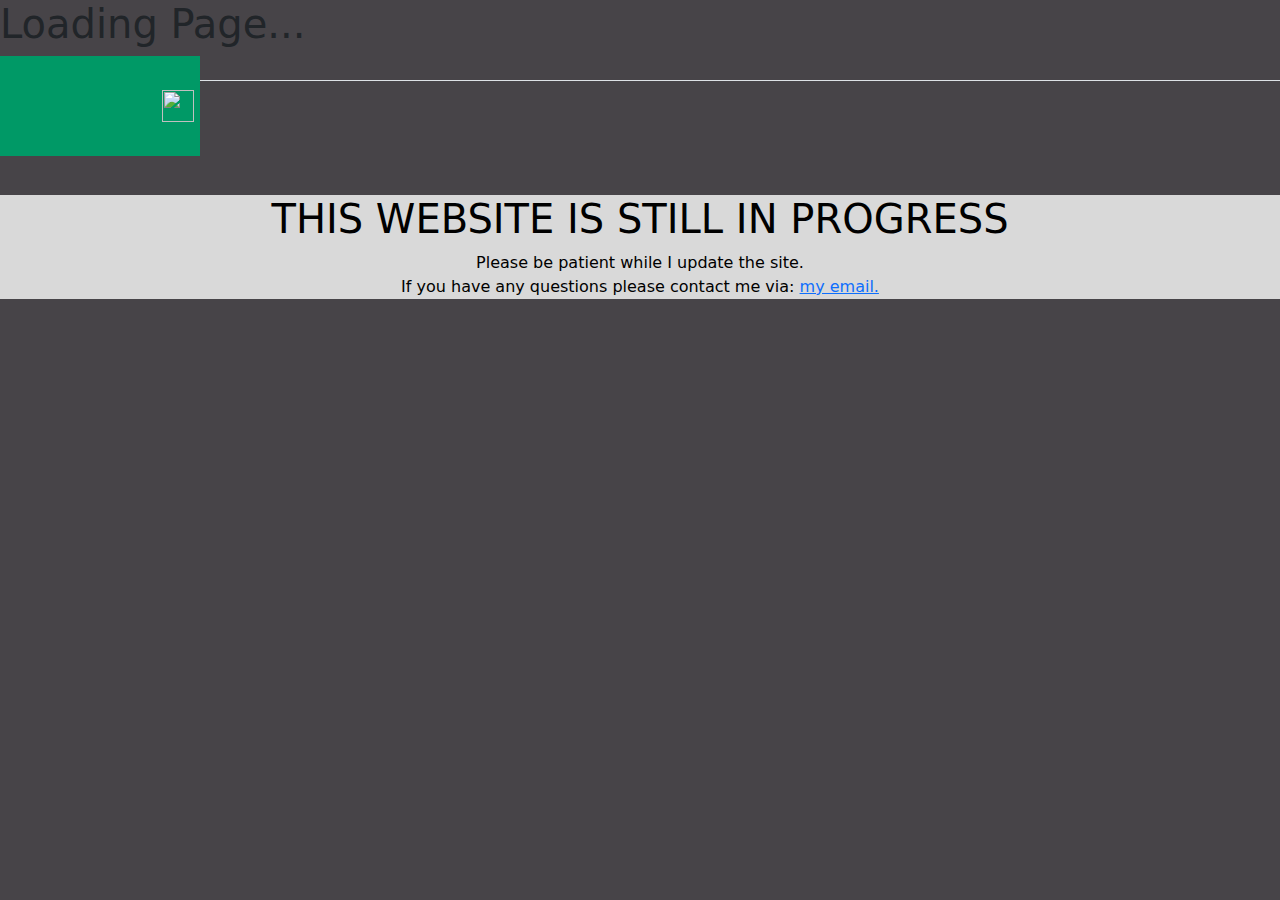
==== index.html @ 3542bad5 "Merge branch 'main' into Beta-1.0.0" ====
<!DOCTYPE html>
<html lang="en">
  <head>
    <meta charset="UTF-8" />
    <meta name="viewport" content="width=device-width, initial-scale=1.0" />
    <title>Home</title>
    <link rel="icon" type="image/x-icon" href="images/page-icons/page-icon.ico">
    <link rel="stylesheet" type="text/css" href="css/mobile.css" />
    <link
      rel="stylesheet"
      type="text/css"
      media="only screen and (min-width:601px)"
      href="css/desktop.css"
    />

    <link
      href="https://cdn.jsdelivr.net/npm/bootstrap@5.3.3/dist/css/bootstrap.min.css"
      rel="stylesheet"
    />
  </head>
  <style>
    body {
      background: rgb(71, 68, 72);
    }
  </style>
  <body>
    <div id="loading-screen">
      <h1>Loading Page...</h1>
    </div>

    <div class="content-mn" id="content">
      <div>
        <header>
            </div>
            <nav class="nav-tabs">
              <button
                class="header-tab tab-button text-center solid-DrkCyn"
                id="headerTab1"
                data-target="home"
                active
              >
                <img
                  class="tab-text"
                  src="https://s2.svgbox.net/octicons.svg?color=white&ic=home-bold"
                  width="32"
                  height="32"
                />
              </button>
              <button
                class="header-tab tab-button text-center solid-LitCyn"
                id="headerTab2"
                data-target="about"
              >
                <img
                  class="tab-text"
                  src="https://s2.svgbox.net/octicons.svg?color=white&ic=info"
                  width="32"
                  height="32"
                />
              </button>
              <button
                class="header-tab tab-button text-center solid-Orng"
                id="headerTab3"
                data-target="links"
              >
                <img
                  class="tab-text"
                  src="https://s2.svgbox.net/octicons.svg?color=white&ic=link"
                  width="32"
                  height="32"
                />
              </button>
              <button
                class="header-tab tab-button text-center solid-Grn"
                id="headerTab4"
                data-target="projects"
              >
                <img
                  class="tab-text"
                  src="https://s2.svgbox.net/octicons.svg?color=white&ic=project-bold"
                  width="32"
                  height="32"
                />
              </button>
              <button
                class="header-btn text-center linear-pink"
                data-toggled="false"
              ></button>
            </nav>
          </div>
        </header>
      </div>

              alt="Profile Picture"
            />
            <div class="pfp-background-mn profile-picture-mb"></div>
          </div>
      </div>

      <div name="title-content">
        <h1 id="title" class="title text-center"></h1>
      </div>
    </div>

    <div class="temporary-text">
      <h1>THIS WEBSITE IS STILL IN PROGRESS</h1>
      <p>
        Please be patient while I update the site. <br />
        If you have any questions please contact me via:
        <a href="mailto:matthewrdudley@gmail.com">my email.</a>
      </p>
    </div>

    <main>
      <div class="main-body" data-page="home">
        <div class="main-content-s"></div>
      </div>

      <div class="main-body" data-page="about" style="display: none"></div>

      <div class="main-body" data-page="links" style="display: none"></div>

      <div class="main-body" data-page="projects" style="display: none;"
    </main>
  </body>
  <script src="js/script.js"></script>
</html>
---- css/mobile.css ----
body {
  margin: 0 auto;
  color: #fff;
  background: #000000;
  font-family: "Segoe UI", Tahoma, Geneva, Verdana, sans-serif;
}

.header-mb {
  margin: 0 auto;
  display: flex;
  justify-content: center;
  align-items: center;
  background-color: #111111;
  box-shadow: white;
  height: 50px;
  color: #fff;
  text-shadow: -1px -1px 3px #020202, 2px 2px 4px #1b1b1b;
}

.navbar {
  position: absolute;
  margin: auto;
  max-width: 100%;
  min-width: none;
  box-shadow: white;
  border-bottom: solid 1px #000000;
  border-left: solid 1px #000000;
  border-right: solid 1px #000000;
}

.main-mb {
  background: transparent;
  position: absolute;
  left: 0%;
  right: 0%;
  top: 18%;
  bottom: -50%;
  z-index: -1;
  display: flex;
  align-items: center;
  justify-content: center;
  flex-direction: column;
  flex-wrap: nowrap;
  color: white;
}

h4 {
  text-align: center;
}

.footer-mb {
  display: flex;
  justify-content: center;
  align-items: center;
  background-color: #111111;
  border-top-left-radius: 45px;
  border-top-right-radius: 45px;
  width: 100%;
  height: 50px;
  margin: auto;
  position: absolute;
  bottom: -150%;
  box-shadow: white;

  color: #fff;
  text-shadow: -1px -1px 3px #020202, 2px 2px 4px #1b1b1b;
}

/*Images*/
#profilePicture {
  justify-self: center;
  height: 150px;
  border-radius: 100%;
}

/*Cards*/
.top-mb {
  position: relative;
  display: flex;
  justify-content: center;
  margin: 15px auto;
  flex-direction: column;
  flex-wrap: nowrap;
  align-items: center;
}

.bottom-mb {
  position: relative;

  margin: 15px auto;
  display: flex;
  justify-content: center;
  flex-wrap: wrap;
  align-content: flex-start;
}

.card {
  margin: auto 15px;
}

@media only screen and (max-width: 602px) {
  .mn-only {
    display: none;
  }
}
---- css/desktop.css ----
body {
  margin: 0 auto;
  color: #fff;
  background: #fff;
  font-family: "Segoe UI", Tahoma, Geneva, Verdana, sans-serif;
}

/*Page Colours*/
.solid-litGry {
  background-color: #d9d9d9;
}
.solid-DrkCyn {
  background-color: #0a9bac;
}
.solid-LitCyn {
  background-color: #02c7db;
}
.solid-Orng {
  background-color: #f89918;
}
.solid-Grn {
  background-color: #009966;
}
.linear-pink {
  background-image: linear-gradient(to left, #e13660, #7b1e34);
}

/*Text*/
.text-center {
  text-align: center !important;
  align-content: space-evenly;
}

.tab-text {
  position: absolute;
}

/*Header*/
button{
  border:#fff;
}

.header-btn{
 color: white;
}

.header-main {
  position: absolute;
  display: flex;
  width: 100%;
  color: #fff;
  z-index: 0;
}

.header-title {
  position: absolute;
  padding: 0;
  height: 100px;
  top: 0;
  left: 0;
  width: 30%;
  z-index: 10;
  border-bottom-right-radius: 100px;
}


.header-tab {
  cursor: pointer;

  position: absolute;
  width: 200px;
  height: 100px;

  display: flex;
  justify-content: center;
  justify-items: center;
  flex-direction: column;
  align-items: flex-end;
  flex-wrap: nowrap;
}


}


  border-radius: 100%;
  padding: 0;
}

.pfp-background-mn {
  border-radius: 50%;
  background: #000000;
  box-shadow: -10px -10px 14px #3f514b, 10px 10px 14px #3f514b;
  animation: 3s infinite alternate rotate;
  height: 125px;
  width: 125px;
  position: absolute;
  z-index: -1;
}

/*Rotates shadow for profile picture*/
@keyframes rotate {
  0% {
    transform: rotate(0deg) scale(1);
  }
  10% {
    transform: rotate(15deg) scale(1);
  }
  50% {
    transform: rotate(-180deg) scale(1);
  }
  100% {
    transform: rotate(-360deg) scale(1);
  }
}


/*Page Title*/
.title {
  text-align: center;
  margin: 25px auto;
  padding: 20px;
  color: #fff;
  transition: background-color 0.3s ease;
}

.home {
  background-color: #0a9bac;

}

.about {
  background-color: #02c7db;
}

.links{
  background-color: #f89918;
}

.projects {
  background-color: #009966;
}



/*Page Content*/
.main-body{
  width: 100%;

  display: flex;
  flex-direction: row;
  flex-wrap: wrap;

  justify-content: space-between;
  gap: 8px;
}


/*W.I.P*/
.temporary-text{
  background-color: #d9d9d9;
  text-align: center;
  color: #000;
}
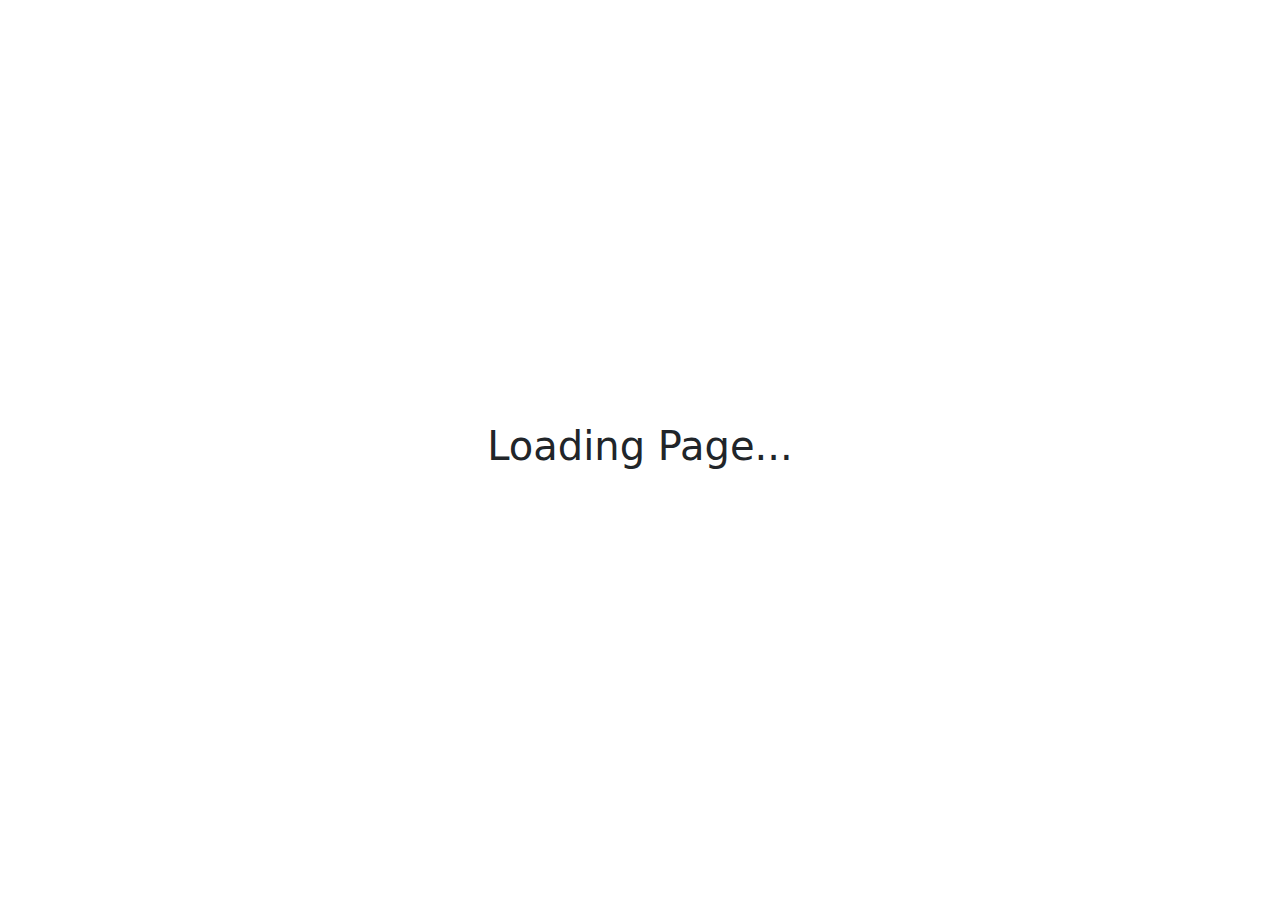
==== commit ea443ede: "Site Overhaul [Attempt 2]" ====
--- a/index.html
+++ b/index.html
@@ -18,11 +18,6 @@
       rel="stylesheet"
     />
   </head>
-  <style>
-    body {
-      background: rgb(71, 68, 72);
-    }
-  </style>
   <body>
     <div id="loading-screen">
       <h1>Loading Page...</h1>
@@ -31,6 +26,9 @@
     <div class="content-mn" id="content">
       <div>
         <header>
+          <div class="header-main solid-litGry">
+            <div class="header-title text-center linear-pink" id="headerTitle">
+              <h1>Matthew Dudley</h1>
             </div>
             <nav class="nav-tabs">
               <button
@@ -91,10 +89,19 @@
         </header>
       </div>
 
+      <div class="banner-mn banner-mb">
+        <div class="banner-card">
+          <h4 class="banner-text-R">Junior Software Engineer</h4>
+          <div class="banner-card">
+            <img
+              id="profilePicture"
+              src="images/page-images/profile-picture.png"
               alt="Profile Picture"
             />
             <div class="pfp-background-mn profile-picture-mb"></div>
           </div>
+          <h4 class="banner-text-L">Junior Games Designer</h4>
+        </div>
       </div>
 
       <div name="title-content">
@@ -107,7 +114,8 @@
       <p>
         Please be patient while I update the site. <br />
         If you have any questions please contact me via:
-        <a href="mailto:matthewrdudley@gmail.com">my email.</a>
+        <a href="mailto:matthewrdudley@gmail.com">Email</a>
+        <a href="https://www.linkedin.com/in/matthew-dudley-3901101bb/">LinkedIn</a>
       </p>
     </div>
 
--- a/css/desktop.css
+++ b/css/desktop.css
@@ -3,6 +3,20 @@
   color: #fff;
   background: #fff;
   font-family: "Segoe UI", Tahoma, Geneva, Verdana, sans-serif;
+}
+
+/*Page Loading Screen*/
+#loading-screen {
+    position: fixed;
+    top: 0;
+    left: 0;
+    width: 100%;
+    height: 100%;
+    background-color: #ffffff;
+    display: flex;
+    justify-content: center;
+    align-items: center;
+    z-index: 9999;
 }
 
 /*Page Colours*/
@@ -33,6 +47,18 @@
 
 .tab-text {
   position: absolute;
+  left: 70%;
+  top: auto;
+}
+
+.banner-text-R {
+  text-align: right !important;
+  padding-right: 50px;
+}
+
+.banner-text-L{
+  text-align: left !important;
+  padding-left: 50px;
 }
 
 /*Header*/
@@ -47,6 +73,11 @@
 .header-main {
   position: absolute;
   display: flex;
+  overflow: hidden;
+  padding: 0;
+  height: 100px;
+  top: 0;
+  left: 0;
   width: 100%;
   color: #fff;
   z-index: 0;
@@ -79,10 +110,65 @@
   flex-wrap: nowrap;
 }
 
-
-}
-
-
+#headerTab1{
+  margin: 0 auto;
+  padding: 0;
+  transform: translateX(125%);
+  border-bottom-right-radius: 100px;
+  z-index: 9;
+}
+#headerTab2{
+  margin: 0 auto;
+  padding: 0;
+  z-index: 8;
+  transform: translateX(155%);
+  border-bottom-right-radius: 100px;
+}
+
+#headerTab3{
+  margin: 0 auto;
+  padding: 0;
+  z-index: 7;
+  transform: translateX(185%);
+  border-bottom-right-radius: 100px;
+}
+#headerTab4{
+  margin: 0 auto;
+  padding: 0;
+  z-index: 6;
+  transform: translateX(215%);
+  border-bottom-right-radius: 100px;
+}
+
+
+
+/*Banner*/
+.banner-mn {
+  background-color: #333333;
+  color: #fff;
+  margin: 0 auto;
+  padding: 100px;
+  padding-bottom: 0px;
+  border: 50px;
+}
+
+
+/*Index*/
+.banner-card {
+  position: relative;
+  z-index: 0;
+  display: flex;
+  align-items: center;
+  justify-content: center;
+  flex-direction: row;
+  height: 175px;
+}
+
+
+/*PFP Images*/
+#profilePicture {
+  margin: 75px auto;
+  height: 150px;
   border-radius: 100%;
   padding: 0;
 }
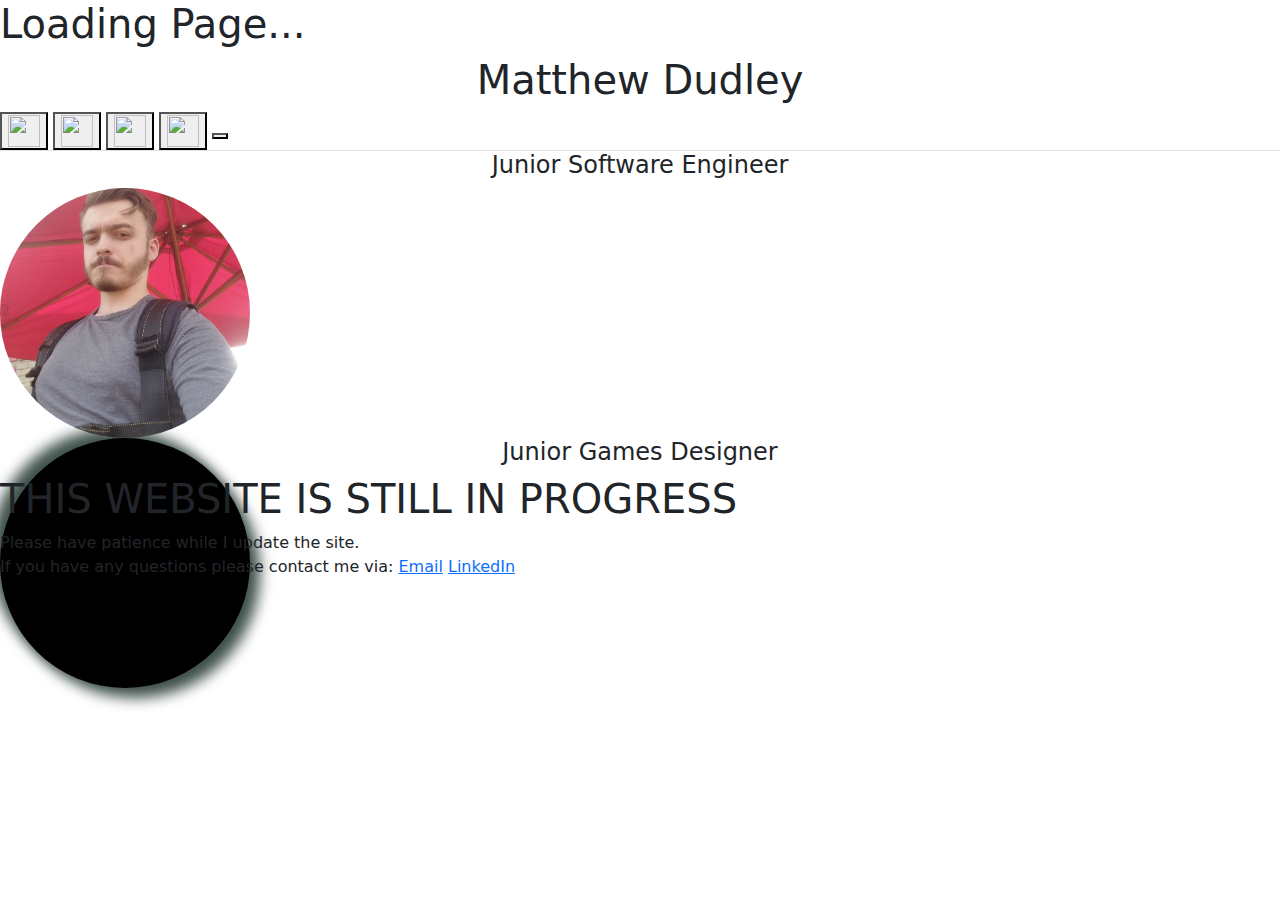
==== commit 867aeebb: "Update index.html" ====
--- a/index.html
+++ b/index.html
@@ -112,7 +112,7 @@
     <div class="temporary-text">
       <h1>THIS WEBSITE IS STILL IN PROGRESS</h1>
       <p>
-        Please be patient while I update the site. <br />
+        Please have patience while I update the site. <br />
         If you have any questions please contact me via:
         <a href="mailto:matthewrdudley@gmail.com">Email</a>
         <a href="https://www.linkedin.com/in/matthew-dudley-3901101bb/">LinkedIn</a>
--- a/css/desktop.css
+++ b/css/desktop.css
@@ -1,176 +1,85 @@
 body {
   margin: 0 auto;
   color: #fff;
-  background: #fff;
+  background: #000000;
   font-family: "Segoe UI", Tahoma, Geneva, Verdana, sans-serif;
 }
 
-/*Page Loading Screen*/
-#loading-screen {
-    position: fixed;
-    top: 0;
-    left: 0;
-    width: 100%;
-    height: 100%;
-    background-color: #ffffff;
-    display: flex;
-    justify-content: center;
-    align-items: center;
-    z-index: 9999;
+/*
+greenish: 1f932d
+blueL 0090ff
+*/
+
+.header-mn {
+  margin: 0 auto;
+  display: flex;
+  justify-content: center;
+  background-color: #0C7C59;
+  border-bottom-right-radius: 45px;
+  border-bottom-left-radius: 45px;
+  box-shadow: white;
+
+  color: #fff;
+  text-shadow: -1px -1px 3px #020202, 2px 2px 4px #1b1b1b;
 }
 
-/*Page Colours*/
-.solid-litGry {
-  background-color: #d9d9d9;
-}
-.solid-DrkCyn {
-  background-color: #0a9bac;
-}
-.solid-LitCyn {
-  background-color: #02c7db;
-}
-.solid-Orng {
-  background-color: #f89918;
-}
-.solid-Grn {
-  background-color: #009966;
-}
-.linear-pink {
-  background-image: linear-gradient(to left, #e13660, #7b1e34);
+.main-mn {
+  position: absolute;
+  top: 50%;
+  bottom: 25%;
+  left: 0px;
+  right: 0px;
+  color: #fff;
+  margin: 0 auto;
+  width: 90%;
+  box-shadow: white;
 }
 
-/*Text*/
-.text-center {
-  text-align: center !important;
-  align-content: space-evenly;
+.footer-mn {
+  display: flex;
+  justify-content: center;
+  align-items: center;
+  background-color: #D8CFA3;
+  border-top-left-radius: 45px;
+  border-top-right-radius: 45px;
+  width: 100%;
+  height: 100px;
+  margin: auto;
+  position: absolute;
+  bottom: -50%;
+  box-shadow: white;
+
+  color: #111;
+  text-shadow: -1px -1px 3px #E0DDCF, 2px 2px 4px #1b1b1b;
 }
 
-.tab-text {
+/*NAV BAR*/
+
+.navbar {
   position: absolute;
-  left: 70%;
-  top: auto;
+  margin: auto;
+  width: 92.5%;
+  border-bottom-right-radius: 25px;
+  border-bottom-left-radius: 25px;
+  box-shadow: white;
+  border-bottom: solid 1px #000000;
+  border-left: solid 1px #000000;
+  border-right: solid 1px #000000;
+
 }
 
-.banner-text-R {
-  text-align: right !important;
-  padding-right: 50px;
-}
-
-.banner-text-L{
-  text-align: left !important;
-  padding-left: 50px;
-}
-
-/*Header*/
-button{
-  border:#fff;
-}
-
-.header-btn{
- color: white;
-}
-
-.header-main {
-  position: absolute;
-  display: flex;
-  overflow: hidden;
-  padding: 0;
-  height: 100px;
-  top: 0;
-  left: 0;
-  width: 100%;
-  color: #fff;
-  z-index: 0;
-}
-
-.header-title {
-  position: absolute;
-  padding: 0;
-  height: 100px;
-  top: 0;
-  left: 0;
-  width: 30%;
-  z-index: 10;
-  border-bottom-right-radius: 100px;
-}
-
-
-.header-tab {
-  cursor: pointer;
-
-  position: absolute;
-  width: 200px;
-  height: 100px;
-
-  display: flex;
-  justify-content: center;
-  justify-items: center;
-  flex-direction: column;
-  align-items: flex-end;
-  flex-wrap: nowrap;
-}
-
-#headerTab1{
-  margin: 0 auto;
-  padding: 0;
-  transform: translateX(125%);
-  border-bottom-right-radius: 100px;
-  z-index: 9;
-}
-#headerTab2{
-  margin: 0 auto;
-  padding: 0;
-  z-index: 8;
-  transform: translateX(155%);
-  border-bottom-right-radius: 100px;
-}
-
-#headerTab3{
-  margin: 0 auto;
-  padding: 0;
-  z-index: 7;
-  transform: translateX(185%);
-  border-bottom-right-radius: 100px;
-}
-#headerTab4{
-  margin: 0 auto;
-  padding: 0;
-  z-index: 6;
-  transform: translateX(215%);
-  border-bottom-right-radius: 100px;
-}
-
-
-
-/*Banner*/
-.banner-mn {
-  background-color: #333333;
-  color: #fff;
-  margin: 0 auto;
-  padding: 100px;
-  padding-bottom: 0px;
-  border: 50px;
-}
-
-
 /*Index*/
-.banner-card {
+.homecard-mn {
   position: relative;
   z-index: 0;
   display: flex;
   align-items: center;
   justify-content: center;
-  flex-direction: row;
-  height: 175px;
 }
-
-
-/*PFP Images*/
+/*Index Images*/
 #profilePicture {
-  margin: 75px auto;
-  height: 150px;
+  height: 250px;
   border-radius: 100%;
-  padding: 0;
 }
 
 .pfp-background-mn {
@@ -178,8 +87,8 @@
   background: #000000;
   box-shadow: -10px -10px 14px #3f514b, 10px 10px 14px #3f514b;
   animation: 3s infinite alternate rotate;
-  height: 125px;
-  width: 125px;
+  height: 250px;
+  width: 250px;
   position: absolute;
   z-index: -1;
 }
@@ -200,51 +109,57 @@
   }
 }
 
+/*Cards*/
+.top-mn {
+  position: absolute;
+  top: -50%;
+  bottom: 0%;
+  left: 0px;
+  right: 0px;
 
-/*Page Title*/
-.title {
-  text-align: center;
-  margin: 25px auto;
-  padding: 20px;
-  color: #fff;
-  transition: background-color 0.3s ease;
+  display: flex;
+  justify-content: center;
+  margin: 0 auto;
 }
 
-.home {
-  background-color: #0a9bac;
+.bottom-mn {
+  position: absolute;
+  top: 175%;
+  bottom: 0%;
+  left: 0px;
+  right: 0px;
 
+  margin: 15px auto;
+  display: flex;
+  justify-content: center;
 }
 
-.about {
-  background-color: #02c7db;
+.mn-only {
+  display: flex;
 }
 
-.links{
-  background-color: #f89918;
+.card {
+  margin: auto 15px;
 }
 
-.projects {
-  background-color: #009966;
+@media only screen and (min-width: 601px) {
+  .mb-only {
+    display: none;
+  }
 }
 
-
-
-/*Page Content*/
-.main-body{
-  width: 100%;
-
-  display: flex;
-  flex-direction: row;
-  flex-wrap: wrap;
-
-  justify-content: space-between;
-  gap: 8px;
+.github-title {
+  width: 280px;
+  text-align: left;
+  background-color: #38434f;
+  border-radius: 8px;
 }
 
-
-/*W.I.P*/
-.temporary-text{
-  background-color: #d9d9d9;
-  text-align: center;
-  color: #000;
-}+.github-card {
+  background-color: #000000;
+  width: 280px;
+  border-radius: 8px;
+  overflow: hidden;
+  box-shadow: 0px -1px 1px rgba(0, 0, 0, 0.08), 1px 0px 1px rgba(0, 0, 0, 0.08),
+    -1px 0px 1px rgba(0, 0, 0, 0.08), 0px 1px 1px rgba(0, 0, 0, 0.08);
+}
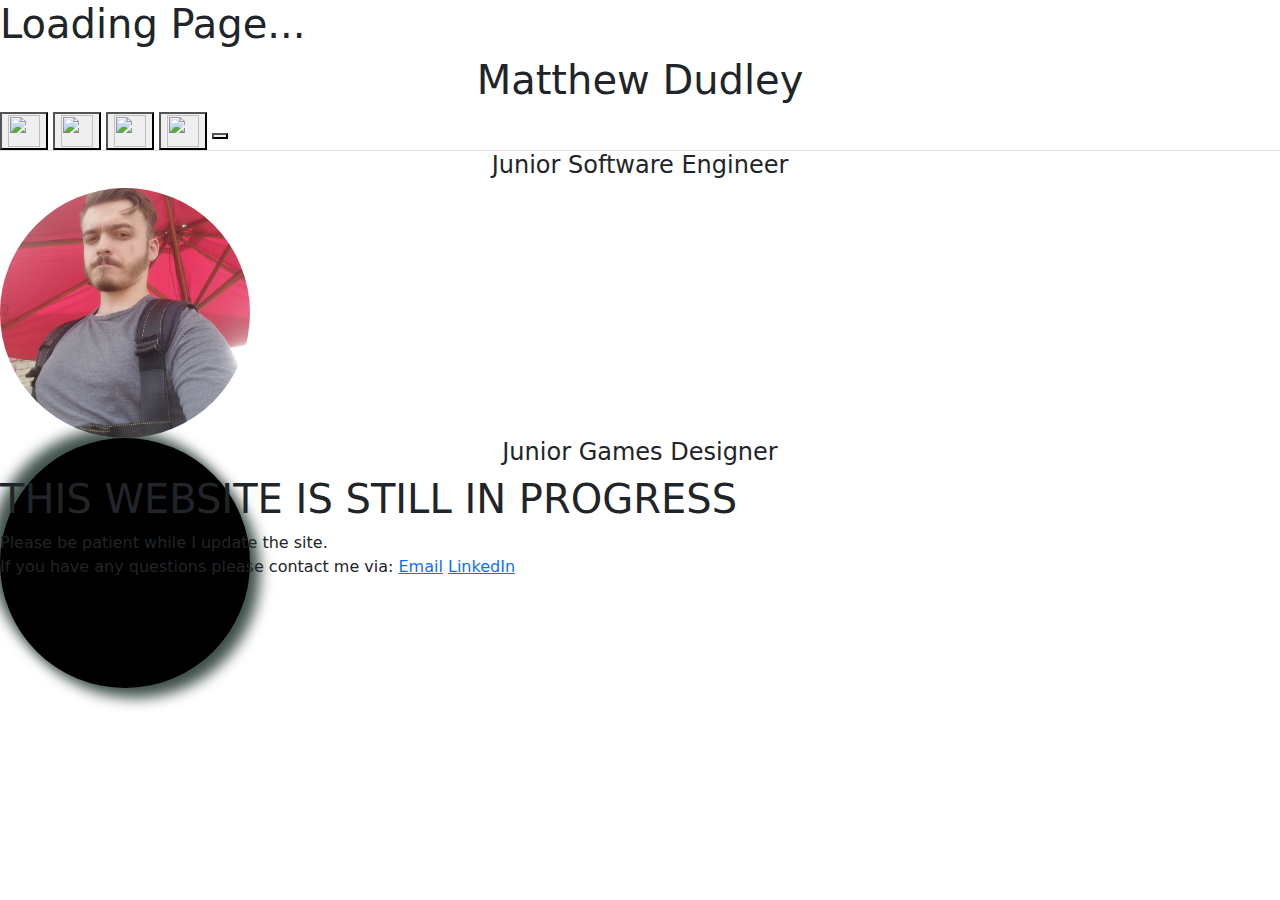
==== commit d8c0a5c5: "Revert "Update index.html"" ====
--- a/index.html
+++ b/index.html
@@ -112,7 +112,7 @@
     <div class="temporary-text">
       <h1>THIS WEBSITE IS STILL IN PROGRESS</h1>
       <p>
-        Please have patience while I update the site. <br />
+        Please be patient while I update the site. <br />
         If you have any questions please contact me via:
         <a href="mailto:matthewrdudley@gmail.com">Email</a>
         <a href="https://www.linkedin.com/in/matthew-dudley-3901101bb/">LinkedIn</a>
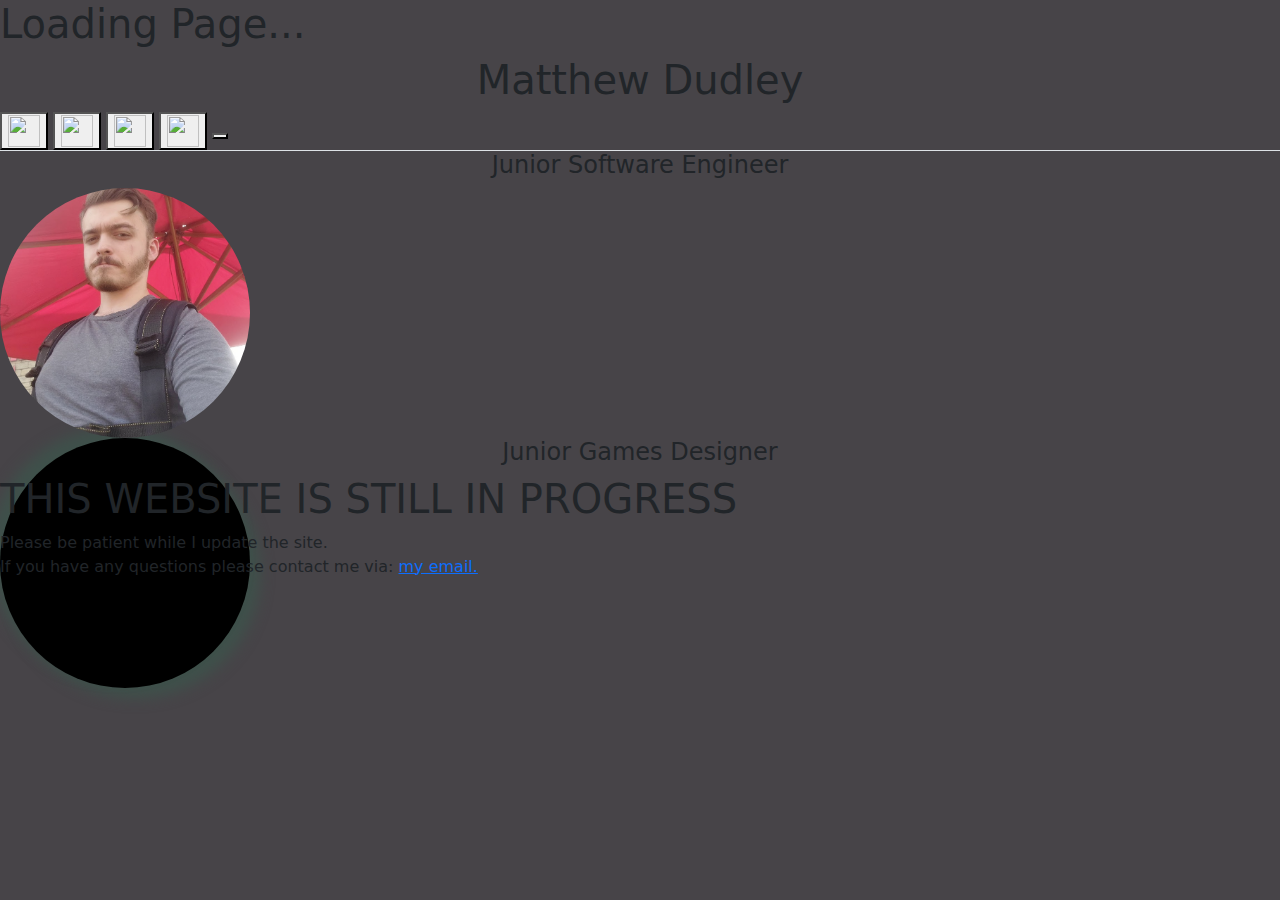
==== commit 72ed879f: "Revert "Site Overhaul [Attempt 2]"" ====
--- a/index.html
+++ b/index.html
@@ -18,6 +18,11 @@
       rel="stylesheet"
     />
   </head>
+  <style>
+    body {
+      background: rgb(71, 68, 72);
+    }
+  </style>
   <body>
     <div id="loading-screen">
       <h1>Loading Page...</h1>
@@ -114,8 +119,7 @@
       <p>
         Please be patient while I update the site. <br />
         If you have any questions please contact me via:
-        <a href="mailto:matthewrdudley@gmail.com">Email</a>
-        <a href="https://www.linkedin.com/in/matthew-dudley-3901101bb/">LinkedIn</a>
+        <a href="mailto:matthewrdudley@gmail.com">my email.</a>
       </p>
     </div>
 
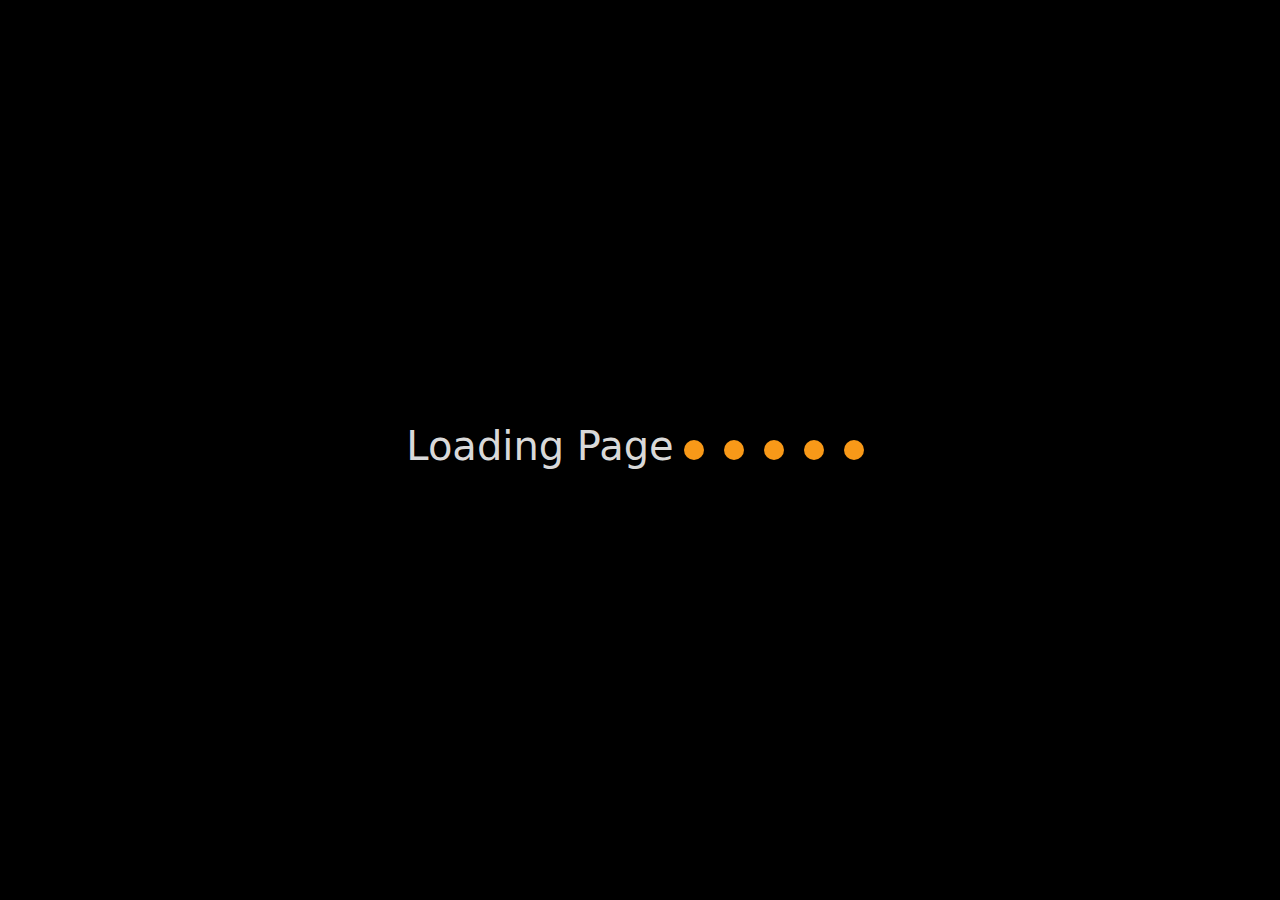
==== commit 07bb0cc2: "Loading Screen Changes" ====
--- a/index.html
+++ b/index.html
@@ -18,14 +18,16 @@
       rel="stylesheet"
     />
   </head>
-  <style>
-    body {
-      background: rgb(71, 68, 72);
-    }
-  </style>
   <body>
-    <div id="loading-screen">
-      <h1>Loading Page...</h1>
+    <div class="solid-litGry" id="loading-screen">
+      <h1>Loading Page</h1>
+      <div class="loader-dots">
+        <div class="dots"></div>
+        <div class="dots"></div>
+        <div class="dots"></div>
+        <div class="dots"></div>
+        <div class="dots"></div>
+      </div>
     </div>
 
     <div class="content-mn" id="content">
@@ -117,9 +119,10 @@
     <div class="temporary-text">
       <h1>THIS WEBSITE IS STILL IN PROGRESS</h1>
       <p>
-        Please be patient while I update the site. <br />
+        Please have patience while I update the site. <br />
         If you have any questions please contact me via:
-        <a href="mailto:matthewrdudley@gmail.com">my email.</a>
+        <a href="mailto:matthewrdudley@gmail.com">Email</a>
+        <a href="https://www.linkedin.com/in/matthew-dudley-3901101bb/">LinkedIn</a>
       </p>
     </div>
 
--- a/css/desktop.css
+++ b/css/desktop.css
@@ -1,85 +1,222 @@
 body {
   margin: 0 auto;
   color: #fff;
-  background: #000000;
+  background: #fff;
   font-family: "Segoe UI", Tahoma, Geneva, Verdana, sans-serif;
 }
 
-/*
-greenish: 1f932d
-blueL 0090ff
-*/
-
-.header-mn {
-  margin: 0 auto;
-  display: flex;
-  justify-content: center;
-  background-color: #0C7C59;
-  border-bottom-right-radius: 45px;
-  border-bottom-left-radius: 45px;
-  box-shadow: white;
-
-  color: #fff;
-  text-shadow: -1px -1px 3px #020202, 2px 2px 4px #1b1b1b;
-}
-
-.main-mn {
-  position: absolute;
-  top: 50%;
-  bottom: 25%;
-  left: 0px;
-  right: 0px;
-  color: #fff;
-  margin: 0 auto;
-  width: 90%;
-  box-shadow: white;
-}
-
-.footer-mn {
+/*Page Loading Screen*/
+#loading-screen {
+  position: fixed;
+  top: 0;
+  left: 0;
+  width: 100%;
+  height: 100%;
+  background-color: #000;
   display: flex;
   justify-content: center;
   align-items: center;
-  background-color: #D8CFA3;
-  border-top-left-radius: 45px;
-  border-top-right-radius: 45px;
+  z-index: 9999;
+}
+
+.loader-dots {
+  display: flex;
+  justify-content: center;
+  align-items: center;
+}
+
+.dots {
+  width: 20px;
+  height: 20px;
+  border-radius: 50%;
+  margin: 0 10px;
+  background-color: #f89918;
+  animation: loadingDots 1s ease-in-out infinite;
+}
+
+.dots:nth-child(2) {
+  animation-delay: 0.2s;
+}
+
+.dots:nth-child(3) {
+  animation-delay: 0.4s;
+}
+.dots:nth-child(4) {
+  animation-delay: 0.6s;
+}
+.dots:nth-child(5) {
+  animation-delay: 0.8s;
+}
+
+@keyframes loadingDots {
+  0% {
+    transform: scale(1);
+    opacity: 1;
+  }
+
+  50% {
+    transform: scale(1.5);
+    opacity: 0.5;
+  }
+
+  100% {
+    transform: scale(1);
+    opacity: 1;
+  }
+}
+
+/*Page or Text Colours*/
+.solid-litGry {
+  background-color: #d9d9d9;
+  color: #d9d9d9;
+}
+.solid-DrkCyn {
+  background-color: #0a9bac;
+  color: #0a9bac;
+}
+.solid-LitCyn {
+  background-color: #02c7db;
+  color: #02c7db;
+}
+.solid-Orng {
+  background-color: #f89918;
+  color: #f89918;
+}
+.solid-Grn {
+  background-color: #009966;
+  color: #009966;
+}
+.linear-pink {
+  background-image: linear-gradient(to left, #e13660, #7b1e34);
+}
+
+/*Text*/
+.text-center {
+  text-align: center !important;
+  align-content: space-evenly;
+}
+
+.tab-text {
+  position: absolute;
+  left: 70%;
+  top: auto;
+}
+
+.banner-text-R {
+  text-align: right !important;
+  padding-right: 50px;
+}
+
+.banner-text-L {
+  text-align: left !important;
+  padding-left: 50px;
+}
+
+/*Header*/
+button {
+  border: #fff;
+}
+
+.header-btn {
+  color: white;
+}
+
+.header-main {
+  position: absolute;
+  display: flex;
+  overflow: hidden;
+  padding: 0;
+  height: 100px;
+  top: 0;
+  left: 0;
   width: 100%;
+  color: #fff;
+  z-index: 0;
+}
+
+.header-title {
+  position: absolute;
+  padding: 0;
   height: 100px;
-  margin: auto;
-  position: absolute;
-  bottom: -50%;
-  box-shadow: white;
-
-  color: #111;
-  text-shadow: -1px -1px 3px #E0DDCF, 2px 2px 4px #1b1b1b;
-}
-
-/*NAV BAR*/
-
-.navbar {
-  position: absolute;
-  margin: auto;
-  width: 92.5%;
-  border-bottom-right-radius: 25px;
-  border-bottom-left-radius: 25px;
-  box-shadow: white;
-  border-bottom: solid 1px #000000;
-  border-left: solid 1px #000000;
-  border-right: solid 1px #000000;
-
+  top: 0;
+  left: 0;
+  width: 30%;
+  z-index: 10;
+  border-bottom-right-radius: 100px;
+}
+
+.header-tab {
+  cursor: pointer;
+
+  position: absolute;
+  width: 200px;
+  height: 100px;
+
+  display: flex;
+  justify-content: center;
+  justify-items: center;
+  flex-direction: column;
+  align-items: flex-end;
+  flex-wrap: nowrap;
+}
+
+#headerTab1 {
+  margin: 0 auto;
+  padding: 0;
+  transform: translateX(125%);
+  border-bottom-right-radius: 100px;
+  z-index: 9;
+}
+#headerTab2 {
+  margin: 0 auto;
+  padding: 0;
+  z-index: 8;
+  transform: translateX(155%);
+  border-bottom-right-radius: 100px;
+}
+
+#headerTab3 {
+  margin: 0 auto;
+  padding: 0;
+  z-index: 7;
+  transform: translateX(185%);
+  border-bottom-right-radius: 100px;
+}
+#headerTab4 {
+  margin: 0 auto;
+  padding: 0;
+  z-index: 6;
+  transform: translateX(215%);
+  border-bottom-right-radius: 100px;
+}
+
+/*Banner*/
+.banner-mn {
+  background-color: #333333;
+  color: #fff;
+  margin: 0 auto;
+  padding: 100px;
+  padding-bottom: 0px;
+  border: 50px;
 }
 
 /*Index*/
-.homecard-mn {
+.banner-card {
   position: relative;
   z-index: 0;
   display: flex;
   align-items: center;
   justify-content: center;
-}
-/*Index Images*/
+  flex-direction: row;
+  height: 175px;
+}
+
+/*PFP Images*/
 #profilePicture {
-  height: 250px;
+  margin: 75px auto;
+  height: 150px;
   border-radius: 100%;
+  padding: 0;
 }
 
 .pfp-background-mn {
@@ -87,8 +224,8 @@
   background: #000000;
   box-shadow: -10px -10px 14px #3f514b, 10px 10px 14px #3f514b;
   animation: 3s infinite alternate rotate;
-  height: 250px;
-  width: 250px;
+  height: 125px;
+  width: 125px;
   position: absolute;
   z-index: -1;
 }
@@ -109,57 +246,46 @@
   }
 }
 
-/*Cards*/
-.top-mn {
-  position: absolute;
-  top: -50%;
-  bottom: 0%;
-  left: 0px;
-  right: 0px;
-
-  display: flex;
-  justify-content: center;
-  margin: 0 auto;
-}
-
-.bottom-mn {
-  position: absolute;
-  top: 175%;
-  bottom: 0%;
-  left: 0px;
-  right: 0px;
-
-  margin: 15px auto;
-  display: flex;
-  justify-content: center;
-}
-
-.mn-only {
-  display: flex;
-}
-
-.card {
-  margin: auto 15px;
-}
-
-@media only screen and (min-width: 601px) {
-  .mb-only {
-    display: none;
-  }
-}
-
-.github-title {
-  width: 280px;
-  text-align: left;
-  background-color: #38434f;
-  border-radius: 8px;
-}
-
-.github-card {
-  background-color: #000000;
-  width: 280px;
-  border-radius: 8px;
-  overflow: hidden;
-  box-shadow: 0px -1px 1px rgba(0, 0, 0, 0.08), 1px 0px 1px rgba(0, 0, 0, 0.08),
-    -1px 0px 1px rgba(0, 0, 0, 0.08), 0px 1px 1px rgba(0, 0, 0, 0.08);
-}
+/*Page Title*/
+.title {
+  text-align: center;
+  margin: 25px auto;
+  padding: 20px;
+  color: #fff;
+  transition: background-color 0.3s ease;
+}
+
+.home {
+  background-color: #0a9bac;
+}
+
+.about {
+  background-color: #02c7db;
+}
+
+.links {
+  background-color: #f89918;
+}
+
+.projects {
+  background-color: #009966;
+}
+
+/*Page Content*/
+.main-body {
+  width: 100%;
+
+  display: flex;
+  flex-direction: row;
+  flex-wrap: wrap;
+
+  justify-content: space-between;
+  gap: 8px;
+}
+
+/*W.I.P*/
+.temporary-text {
+  background-color: #d9d9d9;
+  text-align: center;
+  color: #000;
+}
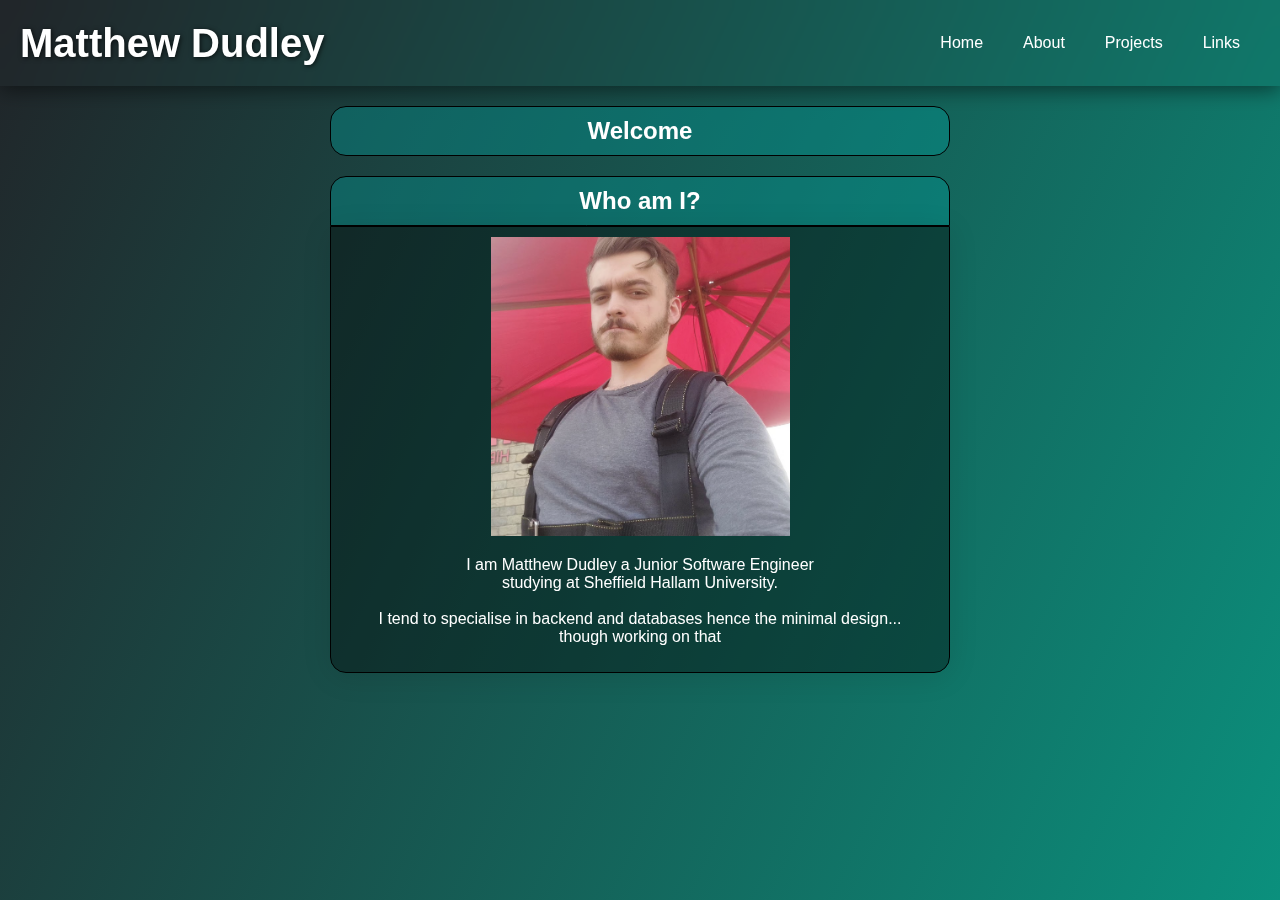
==== commit 8c01711a: "Merge pull request #11 from MrDudZs/Beta-1.0.0" ====
--- a/index.html
+++ b/index.html
@@ -5,138 +5,59 @@
     <meta name="viewport" content="width=device-width, initial-scale=1.0" />
     <title>Home</title>
     <link rel="icon" type="image/x-icon" href="images/page-icons/page-icon.ico">
-    <link rel="stylesheet" type="text/css" href="css/mobile.css" />
+
+    <link href="css/main.css" rel="stylesheet" />
+
+    <link href="css/text.css" rel="stylesheet" />
+
     <link
       rel="stylesheet"
-      type="text/css"
-      media="only screen and (min-width:601px)"
-      href="css/desktop.css"
-    />
-
-    <link
-      href="https://cdn.jsdelivr.net/npm/bootstrap@5.3.3/dist/css/bootstrap.min.css"
-      rel="stylesheet"
+      href="https://cdnjs.cloudflare.com/ajax/libs/font-awesome/4.7.0/css/font-awesome.min.css"
     />
   </head>
   <body>
-    <div class="solid-litGry" id="loading-screen">
-      <h1>Loading Page</h1>
-      <div class="loader-dots">
-        <div class="dots"></div>
-        <div class="dots"></div>
-        <div class="dots"></div>
-        <div class="dots"></div>
-        <div class="dots"></div>
-      </div>
+    <div class="container">
+      <header>
+        <h1 class="txt-white">Matthew Dudley</h1>
+        <div class="topnav" id="topnav">
+          <a href="index.html" class="active">Home</a>
+          <a href="about.html">About</a>
+          <a href="projects.html">Projects</a>
+          <a href="links.html">Links</a>
+          <a href="javascript:void(0);" style="display: none;" class="icon" onclick="myFunction()">
+            <i class="fa fa-bars"></i>
+          </a>
+        </div>
+      </header>
+      <main>
+        <div class="page-card card-big">
+          <div class="card-title txt-align-C">
+            <h2>Welcome</h2>
+          </div>
+        </div>
+
+        <div class="page-card txt-align-C">
+          <div id="whoAmI" class="page-title">
+            <h2>Who am I?</h2>
+          </div>
+          <div class="page-summary">
+            <img
+              class="image-small"
+              src="images/page-images/profile-picture.png"
+            />
+            <p>
+              I am Matthew Dudley a Junior Software Engineer<br />
+              studying at Sheffield Hallam University.
+              <br />
+              <br />
+              I tend to specialise in backend and databases hence the minimal
+              design...<br />
+              though working on that
+            </p>
+          </div>
+        </div>
+      </main>
     </div>
-
-    <div class="content-mn" id="content">
-      <div>
-        <header>
-          <div class="header-main solid-litGry">
-            <div class="header-title text-center linear-pink" id="headerTitle">
-              <h1>Matthew Dudley</h1>
-            </div>
-            <nav class="nav-tabs">
-              <button
-                class="header-tab tab-button text-center solid-DrkCyn"
-                id="headerTab1"
-                data-target="home"
-                active
-              >
-                <img
-                  class="tab-text"
-                  src="https://s2.svgbox.net/octicons.svg?color=white&ic=home-bold"
-                  width="32"
-                  height="32"
-                />
-              </button>
-              <button
-                class="header-tab tab-button text-center solid-LitCyn"
-                id="headerTab2"
-                data-target="about"
-              >
-                <img
-                  class="tab-text"
-                  src="https://s2.svgbox.net/octicons.svg?color=white&ic=info"
-                  width="32"
-                  height="32"
-                />
-              </button>
-              <button
-                class="header-tab tab-button text-center solid-Orng"
-                id="headerTab3"
-                data-target="links"
-              >
-                <img
-                  class="tab-text"
-                  src="https://s2.svgbox.net/octicons.svg?color=white&ic=link"
-                  width="32"
-                  height="32"
-                />
-              </button>
-              <button
-                class="header-tab tab-button text-center solid-Grn"
-                id="headerTab4"
-                data-target="projects"
-              >
-                <img
-                  class="tab-text"
-                  src="https://s2.svgbox.net/octicons.svg?color=white&ic=project-bold"
-                  width="32"
-                  height="32"
-                />
-              </button>
-              <button
-                class="header-btn text-center linear-pink"
-                data-toggled="false"
-              ></button>
-            </nav>
-          </div>
-        </header>
-      </div>
-
-      <div class="banner-mn banner-mb">
-        <div class="banner-card">
-          <h4 class="banner-text-R">Junior Software Engineer</h4>
-          <div class="banner-card">
-            <img
-              id="profilePicture"
-              src="images/page-images/profile-picture.png"
-              alt="Profile Picture"
-            />
-            <div class="pfp-background-mn profile-picture-mb"></div>
-          </div>
-          <h4 class="banner-text-L">Junior Games Designer</h4>
-        </div>
-      </div>
-
-      <div name="title-content">
-        <h1 id="title" class="title text-center"></h1>
-      </div>
-    </div>
-
-    <div class="temporary-text">
-      <h1>THIS WEBSITE IS STILL IN PROGRESS</h1>
-      <p>
-        Please have patience while I update the site. <br />
-        If you have any questions please contact me via:
-        <a href="mailto:matthewrdudley@gmail.com">Email</a>
-        <a href="https://www.linkedin.com/in/matthew-dudley-3901101bb/">LinkedIn</a>
-      </p>
-    </div>
-
-    <main>
-      <div class="main-body" data-page="home">
-        <div class="main-content-s"></div>
-      </div>
-
-      <div class="main-body" data-page="about" style="display: none"></div>
-
-      <div class="main-body" data-page="links" style="display: none"></div>
-
-      <div class="main-body" data-page="projects" style="display: none;"
-    </main>
+    <script src="js/nav.js"></script>
   </body>
-  <script src="js/script.js"></script>
 </html>
--- a/css/main.css
+++ b/css/main.css
@@ -0,0 +1,230 @@
+body {
+  min-height: 100dvh;
+  margin: 0;
+  font-family: Arial, sans-serif;
+  color: white;
+  background-size: cover;
+  background: rgb(33, 37, 41);
+  background: -moz-linear-gradient(
+    115deg,
+    rgba(33, 37, 41, 1) 0%,
+    rgba(11, 144, 125, 1) 100%
+  );
+  background: -webkit-linear-gradient(
+    115deg,
+    rgba(33, 37, 41, 1) 0%,
+    rgba(11, 144, 125, 1) 100%
+  );
+  background: linear-gradient(
+    115deg,
+    rgba(33, 37, 41, 1) 0%,
+    rgba(11, 144, 125, 1) 100%
+  );
+  filter: progid:DXImageTransform.Microsoft.gradient(startColorstr="#212529",endColorstr="#0b907d",GradientType=1);
+}
+
+header {
+  display: flex;
+  justify-content: space-between;
+  align-items: center;
+  padding: 20px;
+  backdrop-filter: blur(10px);
+  box-shadow: 0 4px 20px rgba(0, 0, 0, 0.5);
+}
+
+main{
+  display: flex;
+  flex-wrap: wrap;
+  gap: 20px;
+  padding: 20px;
+  justify-content: space-between;
+  flex-direction: column;
+  align-items: center;
+}
+
+.topnav {
+  display: flex;
+  align-items: center;
+}
+
+.topnav a {
+  text-decoration: none;
+  color: white;
+  padding: 14px 20px;
+  transition: color 0.3s;
+}
+
+.topnav a:hover {
+  color: #00ffcc;
+}
+
+.a-pagecontent{
+  text-decoration: none;
+  color: white;
+  padding: 14px 20px;
+  transition: color 0.3s;
+}
+
+.card-container {
+  background-color: rgba(30, 30, 30, 0.9);
+  border-radius: 10px;
+  padding: 20px;
+  margin: 20px;
+  box-shadow: 0 4px 20px rgba(0, 0, 0, 0.5);
+  text-align: center;
+}
+
+
+.carousel {
+  position: relative;
+  max-width: 100%;
+  overflow: hidden;
+}
+
+.carousel-image {
+  display: none;
+  width: 100%;
+  border-radius: 10px;
+}
+
+.carousel-image.active {
+  display: block;
+}
+
+.carousel-button {
+  position: absolute;
+  top: 50%;
+  transform: translateY(-50%);
+  background-color: rgba(0, 0, 0, 0.5);
+  color: white;
+  border: none;
+  padding: 10px;
+  cursor: pointer;
+  z-index: 10;
+}
+
+.carousel-button.prev {
+  left: 10px;
+}
+
+.carousel-button.next {
+  right: 10px;
+}
+
+.carousel-button:hover {
+  background-color: rgba(0, 0, 0, 0.8);
+}
+
+/* Table */
+table {
+  font-family: arial, sans-serif;
+  border-collapse: collapse;
+  width: 100%;
+}
+
+td, th {
+  border: 1px solid rgba(0, 0, 0, 0.8) ;
+  text-align: left;
+  padding: 8px;
+}
+
+/* Images */
+.image-small{
+  width: 50%;
+  height: 50%;
+  object-fit: contain;
+}
+
+.image-normall{
+  width: 100%;
+  width: 100%;
+  object-fit: contain;
+}
+
+/* Index */
+h2{margin: 0;}
+
+.card-big{
+  flex-basis: 100%;
+  width: 100%;
+  height: 90%;
+}
+
+.card-small{
+  flex-basis: 25%;
+}
+
+.page-card {
+  width: 50%;
+}
+
+.card-align-C{
+  align-self: normal;
+  margin: auto;
+}
+
+.card-align-L{
+  align-self: flex-start;
+}
+
+.card-align-R{
+  align-self: flex-end;
+}
+.card-title{
+  align-content: center;
+  height: 50px;
+  background: rgba(0, 161, 157, 0.37);
+  border-radius: 16px;
+  backdrop-filter: blur(0px);
+  -webkit-backdrop-filter: blur(0px);
+  border: 1px solid rgba(0, 0, 0, 1);
+}
+
+.page-title {
+  align-content: center;
+  height: 50px;
+  background: rgba(0, 161, 157, 0.37);
+  border-top-left-radius: 16px;
+  border-top-right-radius: 16px;
+  backdrop-filter: blur(0px);
+  -webkit-backdrop-filter: blur(0px);
+  border: 1px solid rgba(0, 0, 0, 1);
+}
+
+.page-summary {
+  padding: 10px;
+  background: rgba(0, 0, 0, 0.37);
+  border-bottom-left-radius: 16px;
+  border-bottom-right-radius: 16px;
+  box-shadow: 0 4px 30px rgba(0, 0, 0, 0.1);
+  backdrop-filter: blur(0px);
+  -webkit-backdrop-filter: blur(0px);
+  border: 1px solid rgba(0, 0, 0, 1);
+}
+
+/* Responsive Layout */
+@media screen and (max-width: 600px) {
+  .topnav a:not(:first-child) {
+    display: none;
+  }
+
+  .topnav a.icon {
+    display: block;
+  }
+
+  .topnav.responsive {
+    position: relative;
+  }
+
+  .topnav.responsive .icon {
+    position: absolute;
+    right: 0;
+    top: 0;
+  }
+
+  .topnav.responsive a {
+    float: none;
+    display: block;
+    text-align: left;
+  }
+}
--- a/css/text.css
+++ b/css/text.css
@@ -0,0 +1,99 @@
+/* Text Editing */
+.txt-white {
+    margin: 0;
+    font-size: 2.5em;
+    text-shadow: 1px 1px 5px rgba(0, 0, 0, 0.7);
+  }
+  
+  .txt-align-C {
+    text-align: center;
+  }
+
+
+/*SLIDE SHOW*/
+* {
+    box-sizing: border-box;
+  }
+  
+  /* Position the image container (needed to position the left and right arrows) */
+  .container {
+    position: relative;
+  }
+  
+  /* Hide the images by default */
+  .mySlides {
+    display: none;
+  }
+  
+  /* Add a pointer when hovering over the thumbnail images */
+  .cursor {
+    cursor: pointer;
+  }
+  
+  /* Next & previous buttons */
+  .prev,
+  .next {
+    cursor: pointer;
+    position: absolute;
+    top: 40%;
+    width: auto;
+    padding: 16px;
+    margin-top: -50px;
+    color: white;
+    font-weight: bold;
+    font-size: 20px;
+    border-radius: 0 3px 3px 0;
+    user-select: none;
+    -webkit-user-select: none;
+  }
+  
+  /* Position the "next button" to the right */
+  .next {
+    right: 0;
+    border-radius: 3px 0 0 3px;
+  }
+  
+  /* On hover, add a black background color with a little bit see-through */
+  .prev:hover,
+  .next:hover {
+    background-color: rgba(0, 0, 0, 0.8);
+  }
+  
+  /* Number text (1/3 etc) */
+  .numbertext {
+    color: #f2f2f2;
+    font-size: 12px;
+    padding: 8px 12px;
+    position: absolute;
+    top: 0;
+  }
+  
+  /* Container for image text */
+  .caption-container {
+    text-align: center;
+    background-color: #222;
+    padding: 2px 16px;
+    color: white;
+  }
+  
+  .row:after {
+    content: "";
+    display: table;
+    clear: both;
+  }
+  
+  /* Six columns side by side */
+  .column {
+    float: left;
+    width: 16.66%;
+  }
+  
+  /* Add a transparency effect for thumnbail images */
+  .demo {
+    opacity: 0.6;
+  }
+  
+  .active,
+  .demo:hover {
+    opacity: 1;
+  }